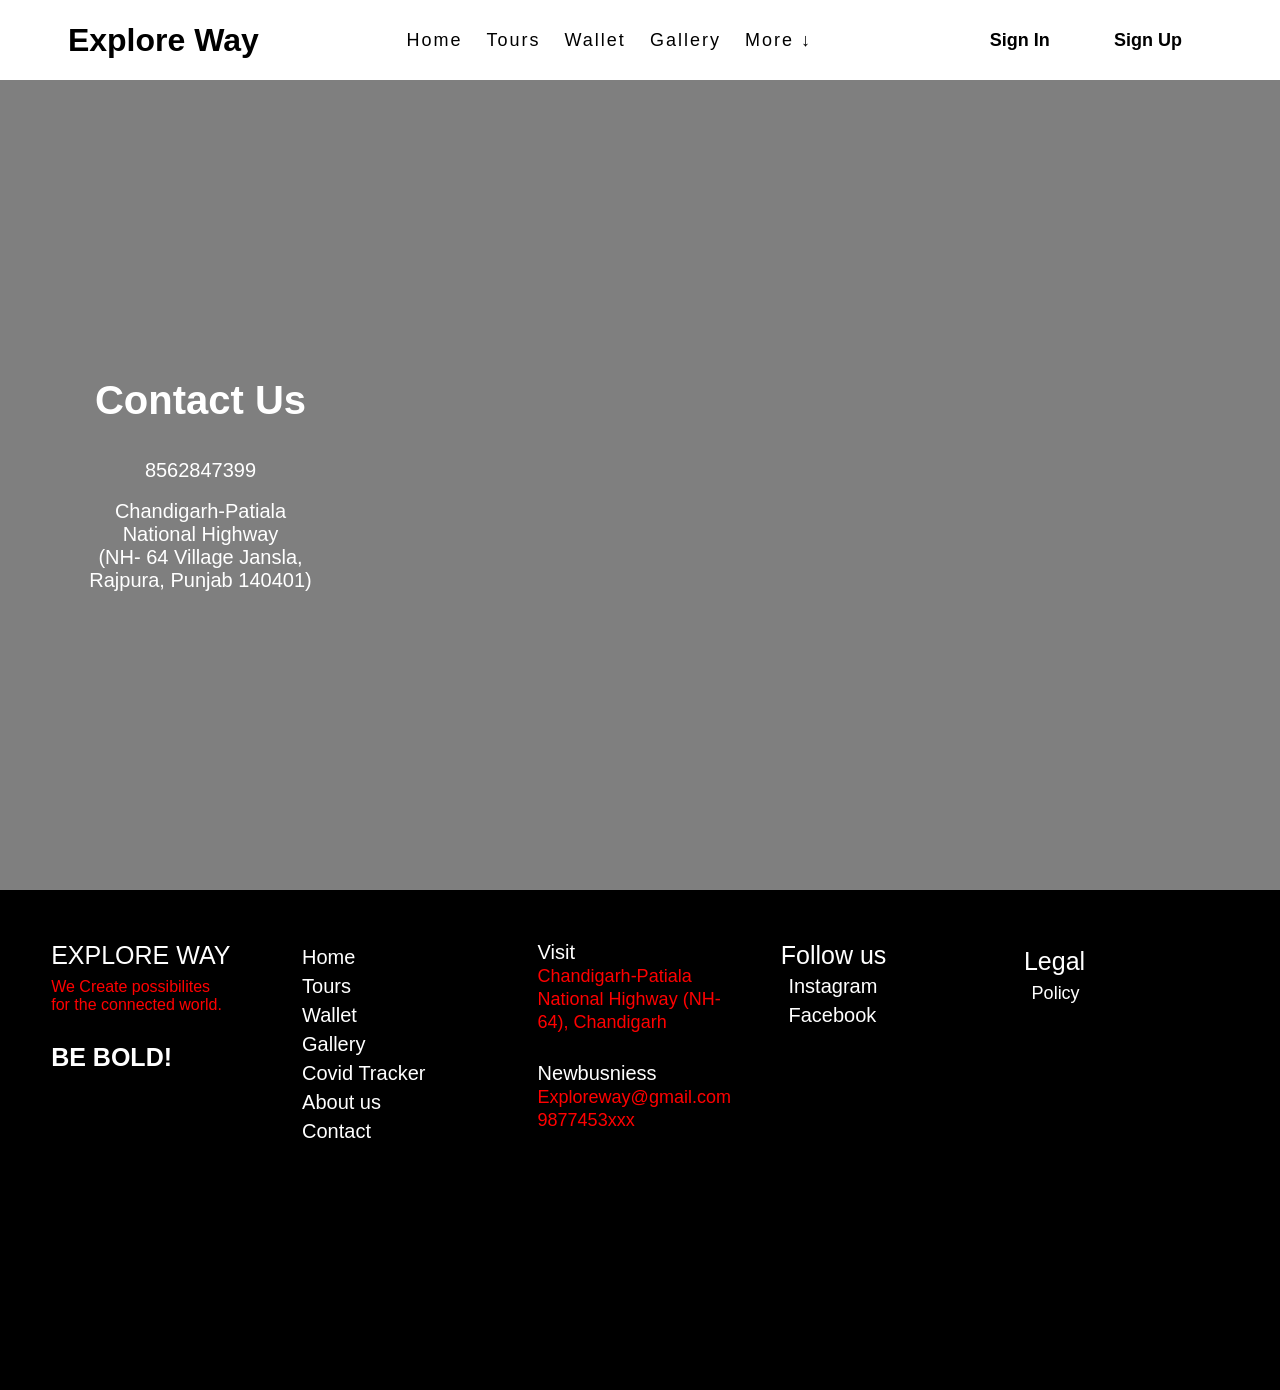
==== contact us.html @ e2678261 "Add files via upload" ====
<!DOCTYPE html>
<html>
<head>
	<title>Contact Us</title>
	<link rel="stylesheet" href="contact.css">
	<link rel="icon" type="image/x-icon" href="../logo.ico">
</head>
<body>
	<div class="navbar">
		<div class="logo">
			<h1>Explore Way</h1>
		</div>
		<div class="menu">
			<ul>
				<li><a href="../Home Page/index.html">Home</a></li>
                <li><a href="../Tours/Tours.html">Tours</a></li>
				<li><a href="../wallet/wallet.html">Wallet</a></li>
				<li><a href="../Gallery/gallery.html">Gallery</a></li>
				<div class="dropdown">
					<li><a>More ↓</a></li>
					<div class="dropdown-content">
				<li><a href="../covid tracker/covid tracker.html">Covid Tracker</a></li> <br>
				<li><a href="../trip cancel/trip1.html"> Tour Cancellation </a></li> <br>
				<li><a href="../about us/about us.html">About Us</a></li> <br>
				<li><a href="../Contact Us/contact us.html">Contact</a></li>
					</div>
				</div>
			</ul>
		</div>
		<div class="signup">
<a href="../Sign In/sigin.html">Sign In</a>
<a href="../SIgn Up/signup.html">Sign Up</a>
		</div>
	</div>
	<div class="body">
		<div class="heading">
			<h1>Contact Us</h1>
			<br> 
			<br>
			<p style="font-size: 20px;"> 8562847399 </p>
			<br>
			<p style="font-size: 20px;">Chandigarh-Patiala <br> National Highway <br> (NH- 64 Village Jansla, <br> Rajpura, Punjab 140401)</p>
		</div>
		<div class="tours">
			<div class="places">
				
					<iframe src="https://www.google.com/maps/embed?pb=!1m18!1m12!1m3!1d3437.175134961478!2d76.65758911505405!3d30.516086481713103!2m3!1f0!2f0!3f0!3m2!1i1024!2i768!4f13.1!3m3!1m2!1s0x390fc32344a6e2d7%3A0x81b346dee91799ca!2sChitkara%20University!5e0!3m2!1sen!2sin!4v1642599084506!5m2!1sen!2sin" width="600" height="450" style="border:0;" allowfullscreen="" loading="lazy"></iframe>
				 
			</div>

		</div>
	</div>
	<div id="footer">
		<div id="a">
		  
		   
			EXPLORE WAY
			<p style="color:red;">We Create possibilites <br>for the connected world.</p>
			<br>
			<b>BE BOLD!</b>
		</div>
		
	 <div id="a">
		<a href="../Home Page/index1.html">Home</a><br>
		<a href="../Tours/Tours.html">Tours</a><br> 
		<a href="../wallet/wallet.html">Wallet</a><br>
		<a href="../Gallery/gallery.html">Gallery</a><br>
		<a href="../covid tracker/covid tracker.html">Covid Tracker</a><br>
		<a href="../about us/about us.html">About us</a><br>
		<a href="../Contact Us/contact us.html">Contact</a><br>
		 

	 </div>
	 <div id="a">
		 <div id="visit">
			 Visit</br>
			<font size="4px" color="red">Chandigarh-Patiala National Highway (NH-64), Chandigarh  </font><br><br>
			<div id="newbusiness">
			 Newbusniess<br>
			 <font size="4px" color="red">Exploreway@gmail.com</font><br>
			 <font size="4px" color="red">9877453xxx</font>
			</div>

		 </div>
		 </div>
		 <div id="a">
			 <div id="follow us"> Follow us<br>
				 <a href="https://www.instagram.com/chitkarau/?hl=en">Instagram</a><br>
				 <a href="https://www.facebook.com/ChitkaraU/">Facebook</a>

			  </div>
			 </div>
			 <div id="a">
				 <div id="legal">
					  Legal<br>
					  <a href="../Privacy Policy/pv policy.html"><font size="4px" color="white" >Policy</font></a>
				 </div>
			 </div>

		 
	 
	</div>
</body>
</html>
---- contact.css ----
*{
	padding: 0px;
	margin: 0px;
	box-sizing: border-box;
	list-style: none;
	font-family: 'Poppins', sans-serif;

}
.navbar{
	width: 100%;
	height: 80px;
	background-color: white;
	display: flex;
	justify-content: space-around;
	align-items: center;
	color: #000;
}
.menu ul{
	display: flex;
	align-items: center;
}
.menu ul li a{
	text-decoration: none;
	color: #000;
	padding: 5px 12px;
	letter-spacing: 2px;
	font-size: 18px;
} 
.menu ul li a:hover{
	border-bottom: 2px solid #000;
	transition: 0.1s;
} 

.body{
	width: 100%;
	height: 90vh;
	display: flex;
	justify-content: space-around;
	align-items: center;
	background-image: linear-gradient(rgba(0,0,0,0.50),rgba(0,0,0,0.50)),url(img3.jpg);
	background-position:center ;
	background-size: cover;
}
.heading{  
	width: 30%;
	text-align: center;
	color: #fff;
	margin-left: 10px;
}
.heading h1{
	font-size: 40px;
}
.heading a{
	text-decoration: none;
	color: #000;
	font-size: 25px;
	font-weight: bold;
	border-radius: 45px;
	padding: 14px 50px;
	background-color: #fff;
}
.heading a:hover{
	letter-spacing: 1px;
	transition: 0.1s;
}
.tours{
	width: 70%;
	display: flex;
	justify-content: space-around;
}
.places{
	display: inline;
	text-align: center;
	border-radius: 12px;
	
}
.places h2{
	color: white;
	font-size: 35px;
	letter-spacing: 3px;
	border-radius: 1px;
	padding: 30px 30px;
	background-color:transparent;
}
.places a{
	text-decoration: none;
	color:black;
	font-weight: bold;
	font-size: 18px;
	border-radius: 12px;
	padding: 12px 30px;
	background-color: #fff;
}
.places a:hover{
	background-color:white;
	letter-spacing: 1px;
	transition: 0.6s;
}
.footer{
	width: 100%;
	height: 50px;
	display: flex;
	justify-content: space-around;
	align-items: center;
}
.footer a{
	text-decoration: none;
	color: green;
	font-size: 18px;
	font-weight: bold;
}
.footer a:hover{
	text-decoration: underline;
	transition: 0.4s;
}
.container {

    border-radius: 5px;
    padding: 20px;
    position: absolute;
    top: 50%;
    left: 10%;
  }

#contact{
	display: flex;
	flex-direction: column;
}






#footer
{
    width:100%;
    height:500px;
    background-color: black;
}

#a
{
    width:15%;
    height:200px;
    color:white;
    margin-left:4%;
    padding-top:4%;
    font-size:25px;    
   
    float:left;

}
#a p
{
    font-size:16px;
    color:white;
    padding-top:4%;

}

#a a
{
    text-decoration:none;
    padding-top:10%;
    font-size:20px;
    color:white;
    padding-left:4%;
  
}
#visit
{
   font-size:20px;  
}
#newbusiness
{
    padding-top:3%;
    color:white;
}
#legal
{
    padding-top:3%;
    color:white;

}






button {
	text-decoration: none;
  background-color: white;
  color: #000;
  font-size: 18px;
  font-weight: bold;
  border-radius: 12px;
  padding: 12px 30px;
  border: 2px lightgreen;
}

button:hover {
  background-color: lightgreen;
  transition: 0.6s;}



.signup a{
  text-decoration: none;
  color: #000;
  font-size: 18px;
  font-weight: bold;
  border-radius: 12px;
  padding: 12px 30px;
  border: 2px lightgreen;
}
.signup a:hover{
  background-color: lightgreen;
  transition: 0.6s;}



  .dropdown {
	position: relative;
	display: flex;
  }
  
  .dropdown-content {

	display: none;
	position: fixed;
	background-color: #f9f9f9;
	min-width: 200px;
	box-shadow: 0px 8px 16px 0px rgba(0,0,0,0.2);
	padding: 20px 16px;
	
  }
  
  .dropdown:hover .dropdown-content {
	display: block;}
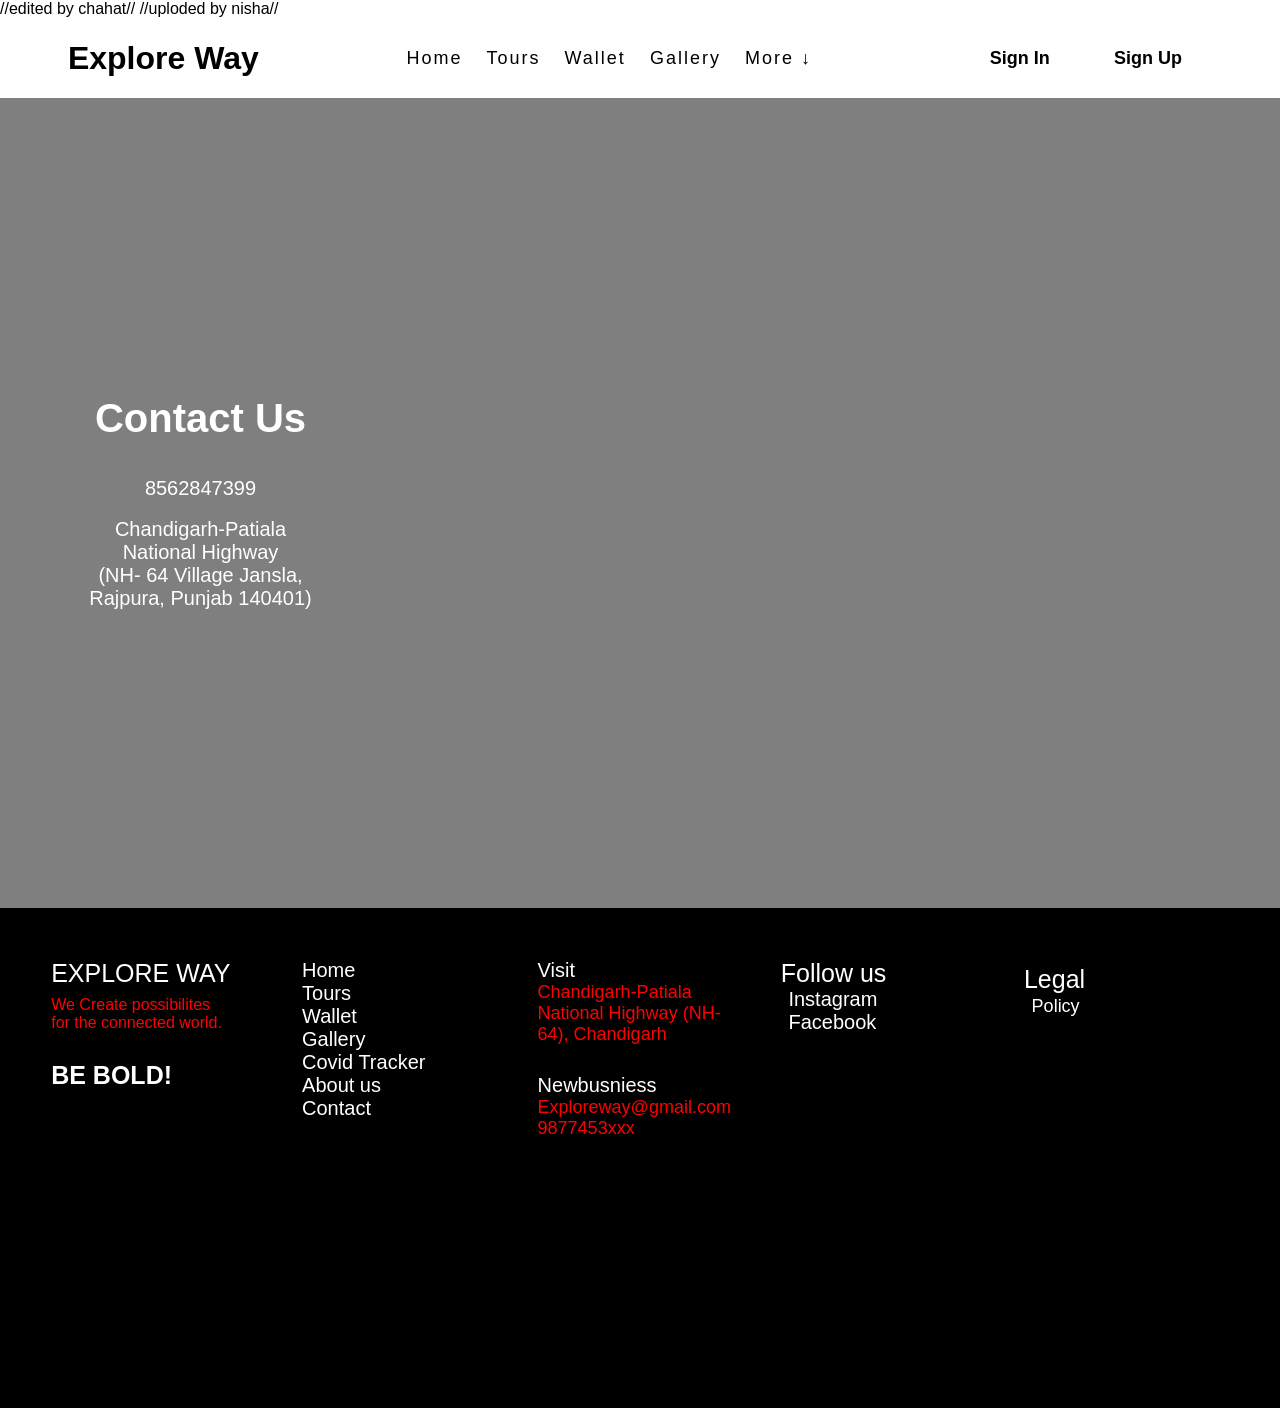
==== commit 83a56e62: "Merge branch 'main' into main" ====
--- a/contact us.html
+++ b/contact us.html
@@ -1,3 +1,9 @@
+
+
+
+//edited by chahat//
+//uploded by nisha//
+
 <!DOCTYPE html>
 <html>
 <head>
@@ -101,4 +107,7 @@
 	 
 	</div>
 </body>
-</html>+
+</html>
+
+
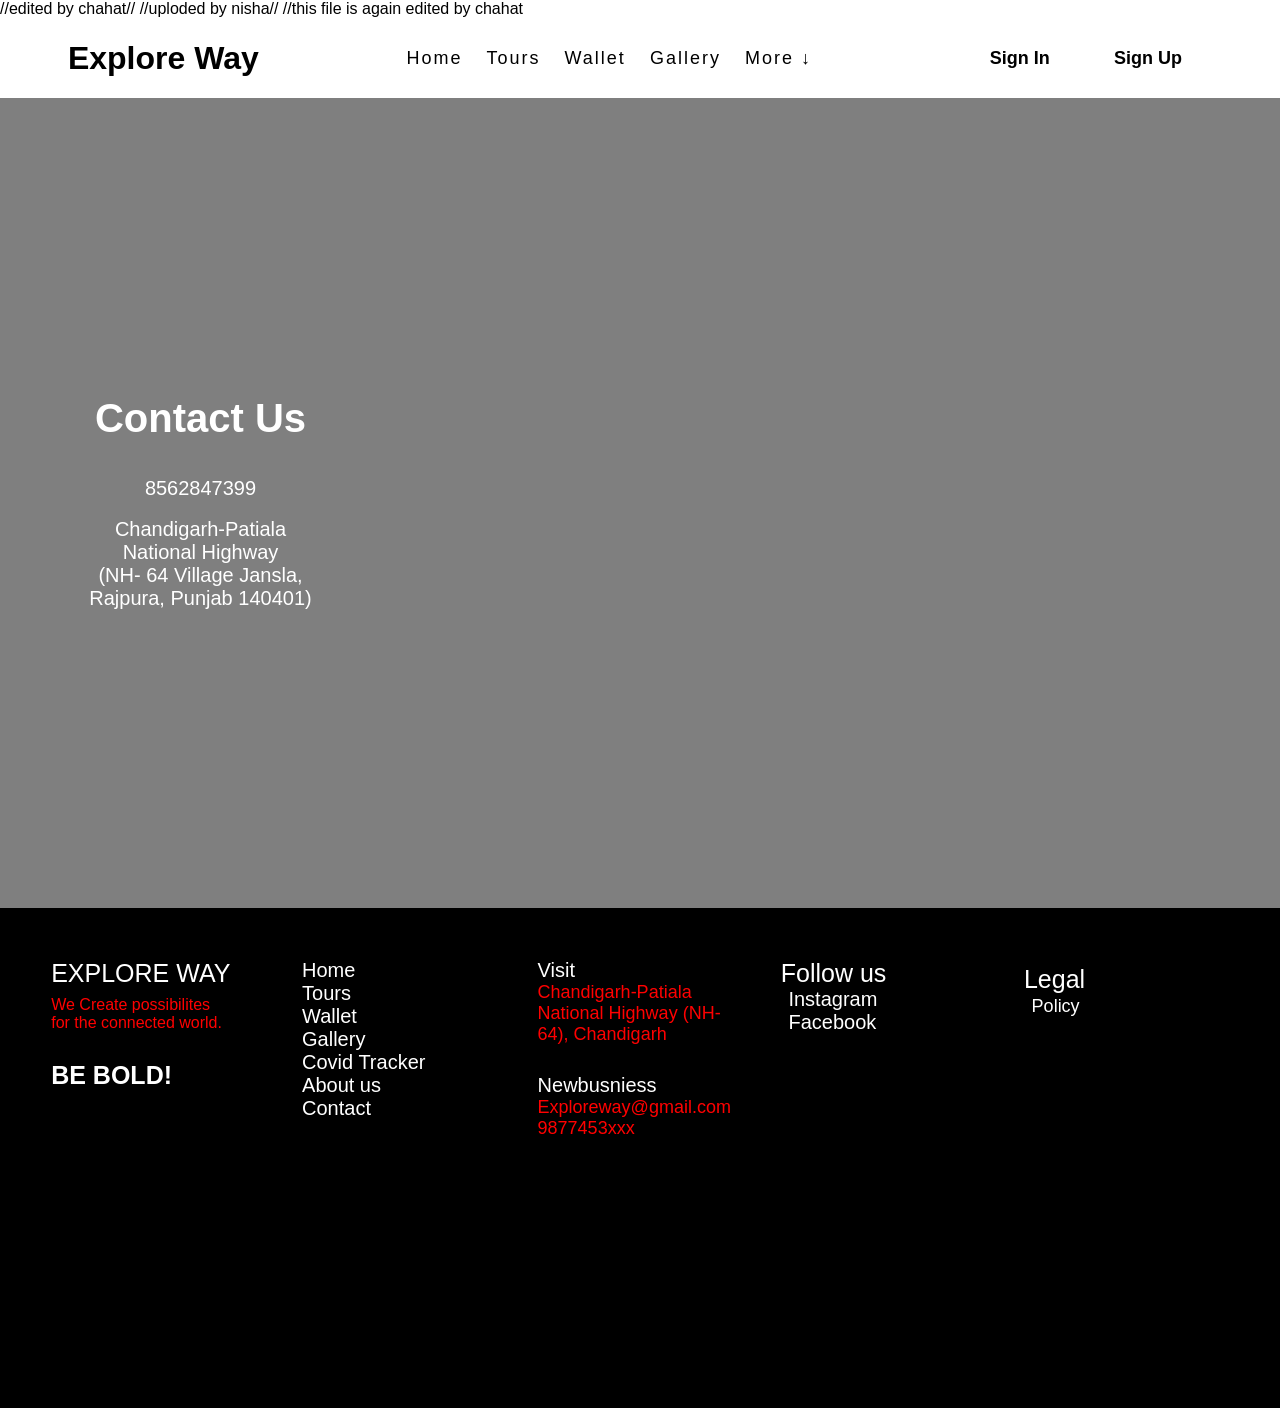
==== commit b8726019: "Update contact us.html" ====
--- a/contact us.html
+++ b/contact us.html
@@ -3,6 +3,7 @@
 
 //edited by chahat//
 //uploded by nisha//
+//this file is again edited by chahat
 
 <!DOCTYPE html>
 <html>
